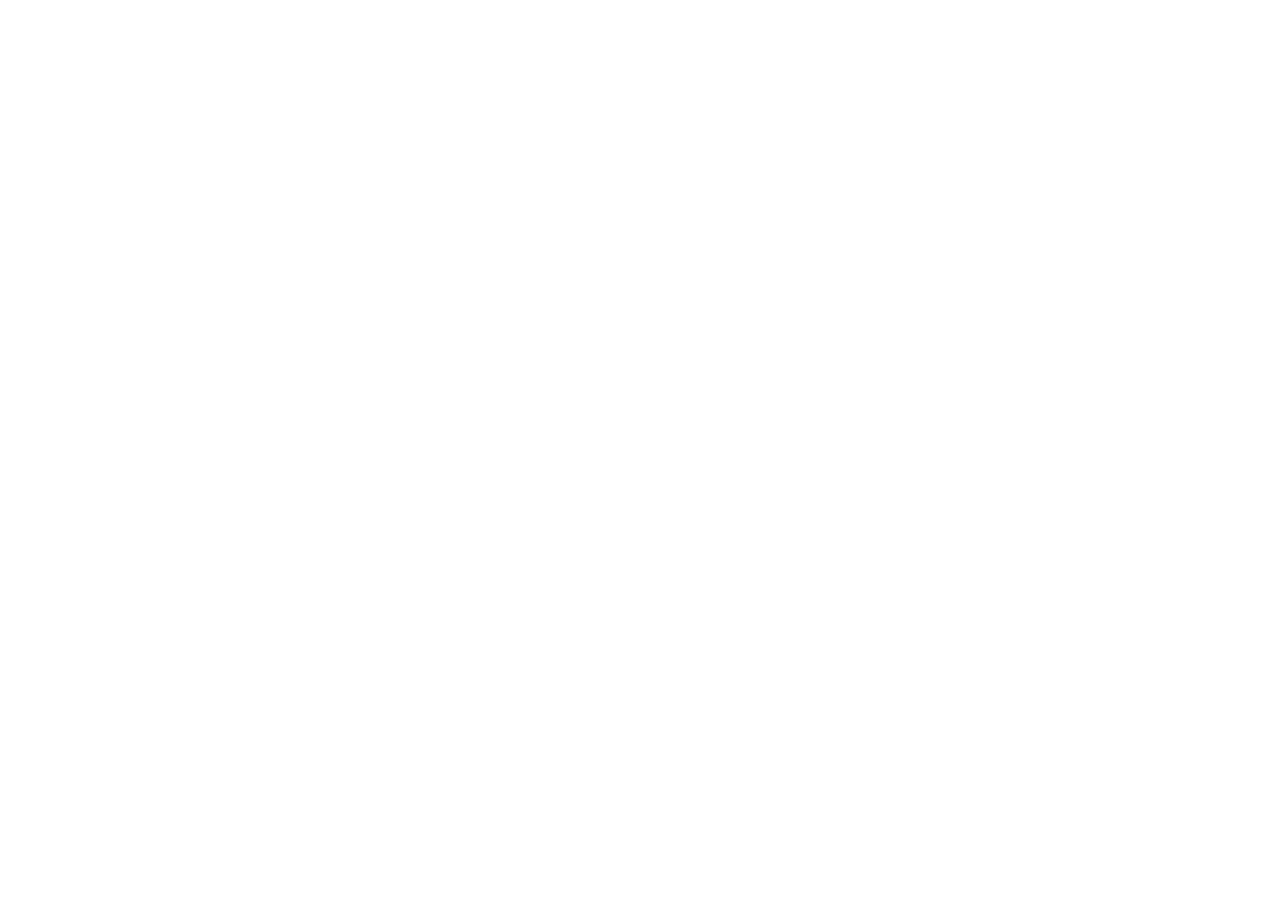
==== docs/index.html @ 823b97cc ":fire: docs creado" ====
<!doctype html>
<html lang="en">
  <head>
    <meta charset="UTF-8" />
    <link rel="icon" type="image/svg+xml" href="/vite.svg" />
    <meta name="viewport" content="width=device-width, initial-scale=1.0" />
    <title>Gif Antonio Arce</title>
    <script type="module" crossorigin src="/assets/index-CyQWPcTA.js"></script>
    <link rel="stylesheet" crossorigin href="/assets/index-FCnDeND9.css">
  </head>
  <body>
    <div id="root"></div>
  </body>
</html>
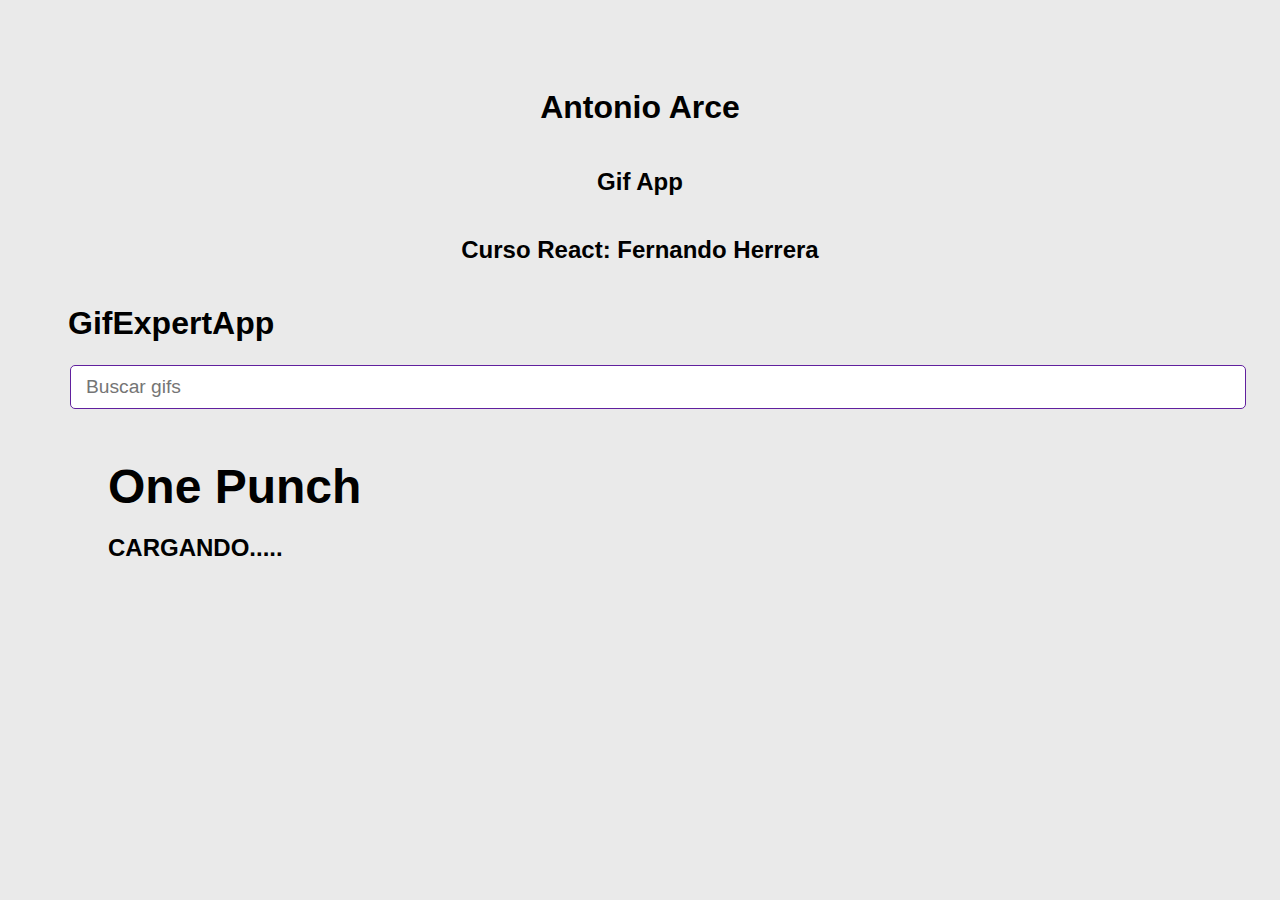
==== commit 832be024: ":fire: ruta cambiada" ====
--- a/docs/index.html
+++ b/docs/index.html
@@ -5,8 +5,8 @@
     <link rel="icon" type="image/svg+xml" href="/vite.svg" />
     <meta name="viewport" content="width=device-width, initial-scale=1.0" />
     <title>Gif Antonio Arce</title>
-    <script type="module" crossorigin src="/assets/index-CyQWPcTA.js"></script>
-    <link rel="stylesheet" crossorigin href="/assets/index-FCnDeND9.css">
+    <script type="module" crossorigin src="./assets/index-CyQWPcTA.js"></script>
+    <link rel="stylesheet" crossorigin href="./assets/index-FCnDeND9.css">
   </head>
   <body>
     <div id="root"></div>
--- a/docs/assets/index-FCnDeND9.css
+++ b/docs/assets/index-FCnDeND9.css
@@ -0,0 +1 @@
+*{font-family:Helvetica,Arial,sans-serif;background-color:#eaeaea}body{padding:60px}.titulo{display:flex;justify-content:center}input{background-color:#fff;border-radius:5px;border:1px solid rgb(97,32,158);color:#000;font-size:1.2rem;outline:none;padding:10px 15px;margin:2px;width:100%}h2{font-size:1.5rem}h3{font-size:3rem;margin-bottom:5px}.card-grid{display:flex;flex-direction:row;flex-wrap:wrap;justify-content:center}.card{align-content:center;align-items:center;background-color:#fff;border-radius:10px;box-shadow:0 3px 5px #00000008;display:flex;flex-direction:column;height:0%;justify-content:center;margin-bottom:20px;margin-right:20px;overflow:hidden}.card p{background-color:#fff;flex:1;font-size:1.5rem;margin-top:5px;padding:5px 20px 0;text-align:center}.card img{width:100%}
